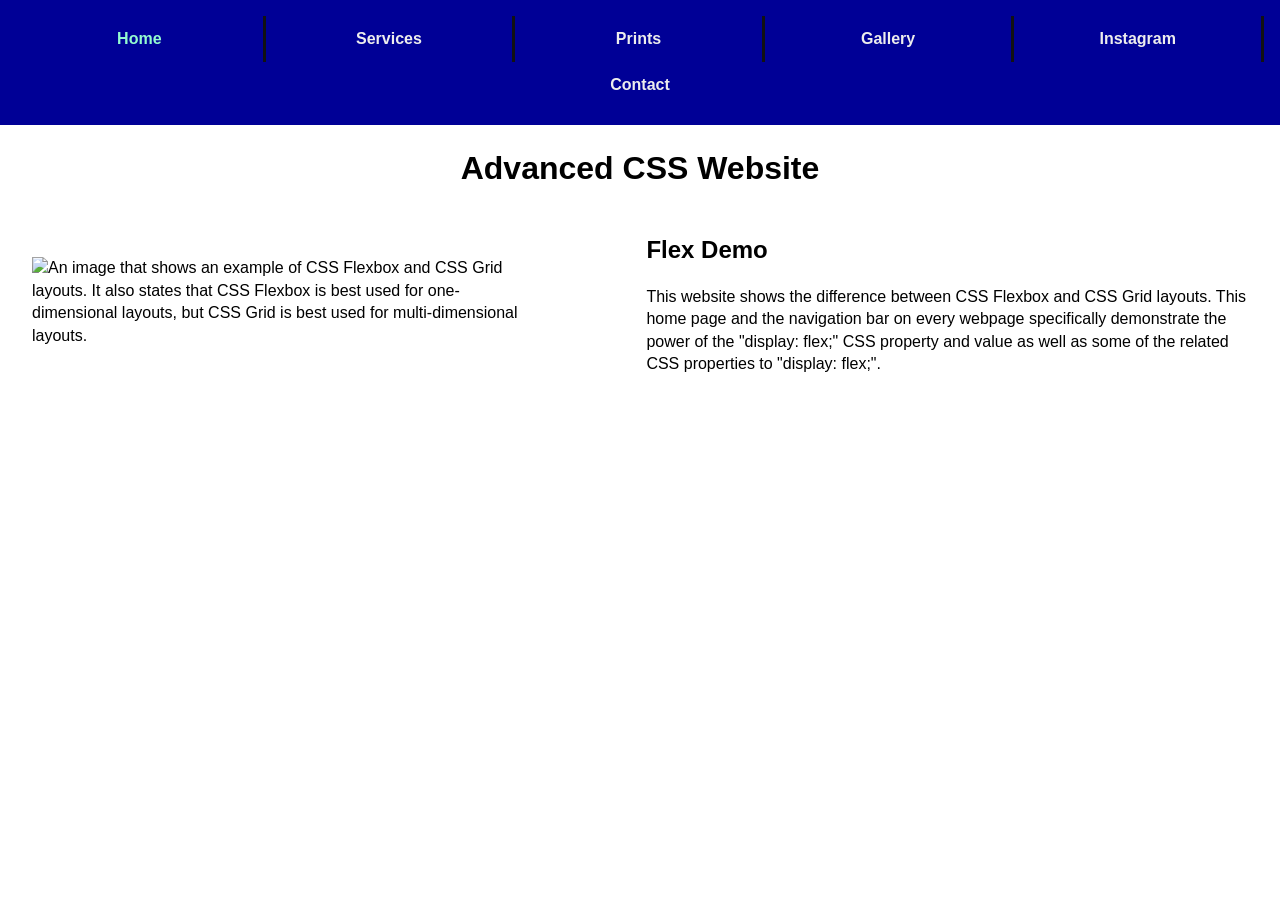
==== index.html @ 68fb71cc "Finished flexbox-related tasks." ====
<!DOCTYPE html>
<html lang="en">
  <head>
    <meta charset="UTF-8" />
    <meta http-equiv="X-UA-Compatible" content="IE=edge" />
    <meta name="viewport" content="width=device-width, initial-scale=1.0" />
    <title>Flex | Advanced CSS</title>
    <link rel="stylesheet" href="stylesheets/page-styling.css" />
    <style>
      /* Styles the image on this page to be 40% of the width of the page. */
      img {
        width: 40%;
      }
      section {
        display: flex;
        flex-wrap: wrap;
        justify-content: center;
        align-items: center;
        align-content: center;
        column-gap: 4rem; /* Instead of gap: 0 4rem; */
      }
      section div {
        margin-left: 4rem;
        flex: 1 0 400px;
      }
    </style>
  </head>
  <body>
    <nav>
      <ul>
        <li><a href="index.html" id="active">Home</a></li>
        <li><a href="#" id="services">Services</a></li>
        <li><a href="#" id="prints">Prints</a></li>
        <li><a href="gallery.html" id="gallery">Gallery</a></li>
        <li>
          <a href="https://www.instagram.com/" target="_blank" id="insta">Instagram</a>
        </li>
        <li><a href="contact.html" id="contact">Contact</a></li>
      </ul>
    </nav>
    <header>
      <h1>Advanced CSS Website</h1>
    </header>
    <main>
      <section>
        <img
          src="images/grid-vs-flexbox.jpg"
          alt="An image that shows an example of CSS Flexbox and CSS Grid layouts.
          It also states that CSS Flexbox is best used for one-dimensional layouts,
          but CSS Grid is best used for multi-dimensional layouts."
        />
        <div id="flex-text">
          <header>
            <h2>Flex Demo</h2>
          </header>
          <p>
            This website shows the difference between CSS Flexbox and CSS Grid
            layouts. This home page and the navigation bar on every webpage
            specifically demonstrate the power of the "display: flex;" CSS
            property and value as well as some of the related CSS properties to
            "display: flex;".
          </p>
        </div>
      </section>
    </main>
  </body>
</html>
---- stylesheets/page-styling.css ----
/* 
  Styles every element with the font family of using Verdana first.
  Then, if Verdana cannot be used, Geneva is used. Next, if Verdana and Geneva
  cannot be used, Tahoma is used. Finally, if Verdana, Geneva, and Tahoma cannot
  be used, the default sans-serif font for the browser is used.
  This also styles every element to have a line height of 140% of the font size.
*/
* {
  font-family: Verdana, Geneva, Tahoma, sans-serif;
  line-height: 140%;
  box-sizing: border-box;
}

/* This styles the body to not have any default margin or padding. */
body {
  margin: 0;
  padding: 0;
}

/* 
  This styles the nav to stick to the top of the webpages and follow the
  user as they scroll the website. It also gives the navigation bar a 
  background colour of #000096 and adds spacing on the inside of the
  navigation bar of the size of 1 M in the root font size.
*/
nav {
  position: sticky;
  top: 0;
  left: 0;
  height: 125px;
  background-color: #000096;
  padding: 1rem;
}

/* 
  This styles the unordered list in the navigation bar to have no
  bullet points, margin, or padding.
*/
nav ul {
  list-style: none;
  display: flex;
  flex-wrap: wrap;
  justify-content: center;
  align-items: center;
  align-content: center;
  margin: 0;
  padding: 0;
  width: 100%;
}

/* 
  This styles the list items in the navigation's unordered list 
  to be inline-block elements.
*/
nav ul li {
  float: left;
  width: 15%;
  flex: 1 0 215px;
}

/*
  This styles the anchors in the navigation's unordered list items
  to be inline-block elements. It also makes them have padding on 
  the top and bottom of 0.2 of an M in the root font size and on the 
  left and right of 1 M in the root font size. It styles the anchors
  to have a font colour of ghostwhite, no underline, be center aligned
  in their boxes, and have a bolder font weight. Lastly, we define that
  there will be a transition relating to the background colour of the
  anchors that will ease in and out slowly and last 0.5 seconds.
*/
nav ul li a {
  display: inline-block;

  border-right: 3px solid #121212;
  padding: 0.75rem 1rem;
  width: 100%;

  color: #ededed;
  text-decoration: none;
  text-align: center;
  font-weight: bolder;

  transition: background-color ease-in-out 0.5s;
}

/* 
  This makes it so that the anchors in the list items of the
  navigation's unordered list will have their background colour change
  to black when the user hovers or focuses on the link.
*/
nav ul li a:hover, nav ul li a:focus {
  background-color: #121212;
}

/* 
  This makes it so that the anchors in the list items of the
  navigation's unordered list will have their font colour change
  to gold if the user has visited that link.
*/
nav ul li a:visited {
  color: gold;
}

/* 
  This styles the header and main sections of the website to have
  spacing on the outside of the elements of 1 M in the root font
  size on the top and bottom of the header and main and 2.5% of the
  width of the website on the left and right of the header and main
  sections.
*/
header, main {
  margin: 1rem 2.5%;
}

/* This styles the heading in the header to be center aligned. */
header h1 {
  text-align: center;
}

/* 
  This styles the header inside the main section of the website,
  which acts as a subheader, to have no extra margin.
*/
main header {
  margin: 0;
}

#active {
  color: #94fad0;
}

#contact {
  border: 0;
}
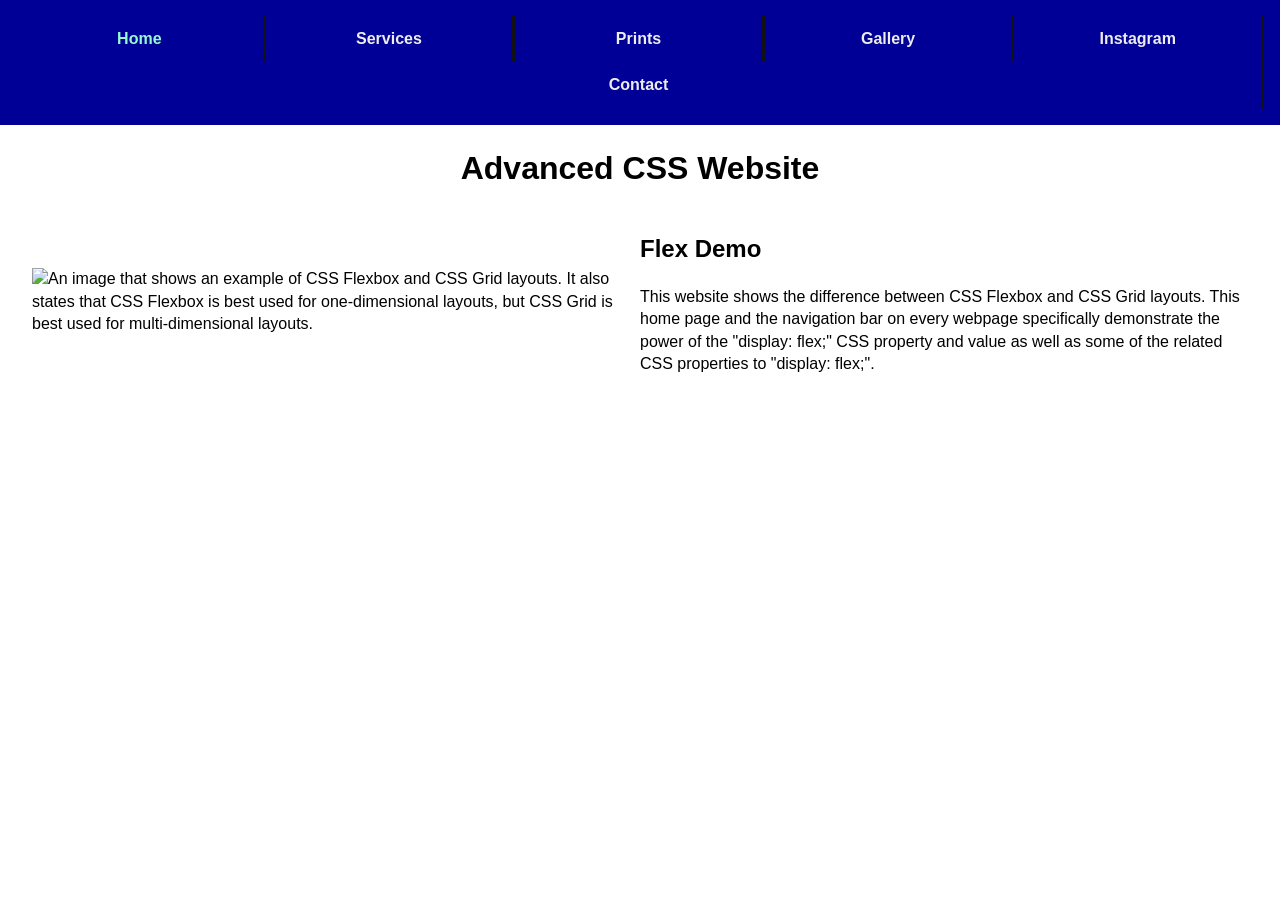
==== commit eb2df611: "Grid-related changes." ====
--- a/index.html
+++ b/index.html
@@ -8,8 +8,8 @@
     <link rel="stylesheet" href="stylesheets/page-styling.css" />
     <style>
       /* Styles the image on this page to be 40% of the width of the page. */
-      img {
-        width: 40%;
+      section img {
+        width: 100%;
       }
       section {
         display: flex;
@@ -17,11 +17,15 @@
         justify-content: center;
         align-items: center;
         align-content: center;
-        column-gap: 4rem; /* Instead of gap: 0 4rem; */
       }
       section div {
-        margin-left: 4rem;
+        width: 30%;
         flex: 1 0 400px;
+      }
+      @media (min-width: 700px) {
+        section img {
+          width: 50%;
+        }
       }
     </style>
   </head>
--- a/stylesheets/page-styling.css
+++ b/stylesheets/page-styling.css
@@ -27,7 +27,7 @@
   position: sticky;
   top: 0;
   left: 0;
-  height: 125px;
+  display: flex;
   background-color: #000096;
   padding: 1rem;
 }
@@ -127,8 +127,4 @@
 
 #active {
   color: #94fad0;
-}
-
-#contact {
-  border: 0;
 }
